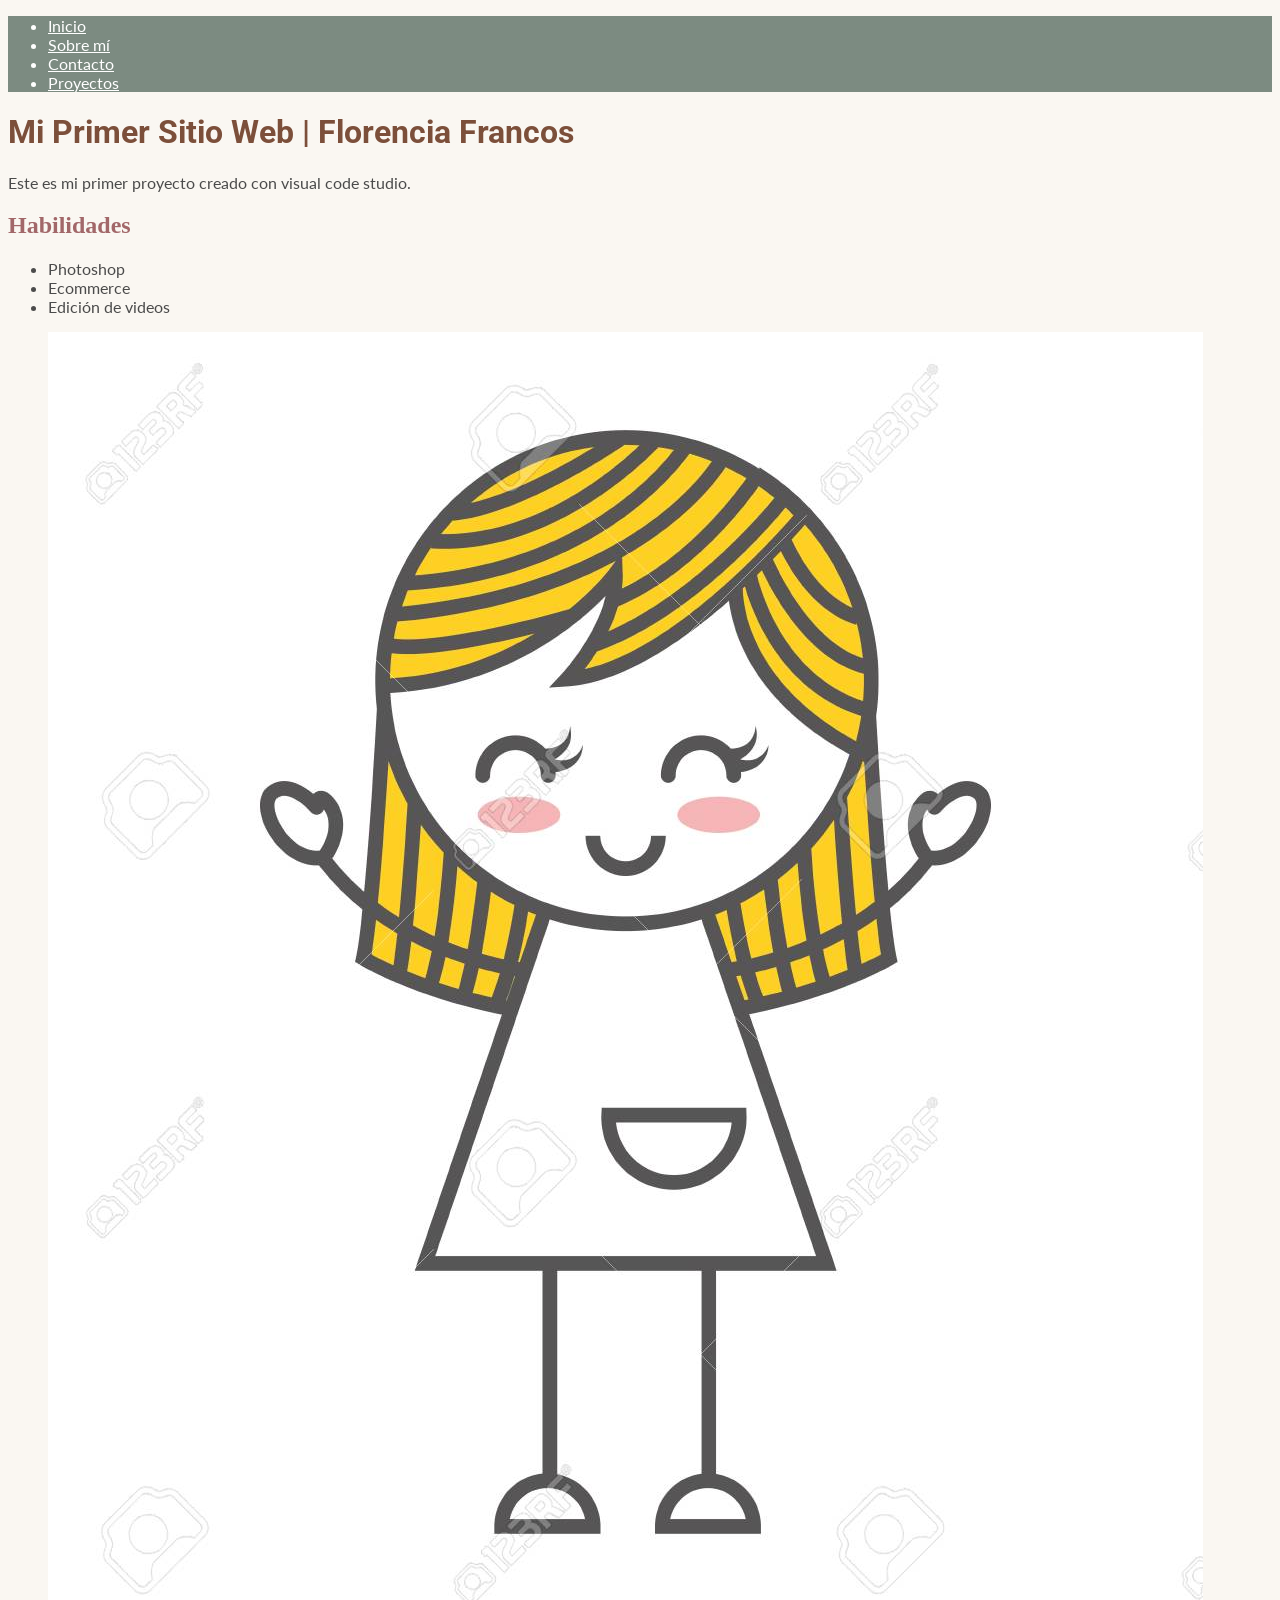
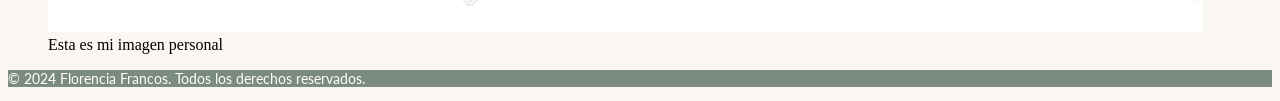
==== index.html @ 6471aec8 "Add files via upload" ====
<!DOCTYPE html>
<html lang="es">
<head>
    <meta charset="UTF-8" />
    <meta name="viewport" content="width=device-width, initial-scale=1.0" />
    <title>Mi Primer Sitio Web | Florencia Francos</title>
    <link rel="stylesheet" href="styles.css" />
</head>

<body>
    
    <header>
    <nav>
        <ul>
            <li><a href="index.html">Inicio</a></li>
            <li><a href="/pages/sobre-mi.html">Sobre mí</a></li>
            <li><a href="/pages/contacto.html">Contacto</a></li>
            <li><a href="/pages/proyectos.html">Proyectos</a></li>
        </ul>
    </nav>
    <h1>Mi Primer Sitio Web | Florencia Francos</h1>
</header>

<main>
    <section class="texto">
    <p> Este es mi primer proyecto creado con visual code studio.</p>
</section>
    <h2>Habilidades</h2>
    <section class="texto">
    <ul>
        <li>Photoshop</li>
        <li>Ecommerce</li>
        <li>Edición de videos</li>
    </ul>   
    </section>
</main>
<figure>
    <img src="imagenes/imagen nena.jpg" alt="Mi imagen" />
    <figcaption>Esta es mi imagen personal</figcaption>
</figure>
</body>
<footer>
    <p>© 2024 Florencia Francos. Todos los derechos reservados.</p>
</footer>  
    </html>
---- styles.css ----
/*Roboto - Google Fonts*/
@import url('https://fonts.googleapis.com/css2?family=Roboto:ital,wght@0,100..900;1,100..900&display=swap');    
/*font-family: "Roboto", sans-serif;*/

/*Lato - Google Fonts*/
@import url('https://fonts.googleapis.com/css2?family=Lato:ital,wght@0,100;0,300;0,400;0,700;0,900;1,100;1,300;1,400;1,700;1,900&display=swap');
/*font-family: "Lato", sans-serif;*/


h1{
    font-family: "Roboto", sans-serif;
    font-weight: 700;
    color: #7C4F3A  
}

h2{color: #A26769}

nav{
    background-color: #7C8B81;
    color: white;
    font-family: "Lato", sans-serif;
}
nav a{
    color: white;
}

.texto  {
    font-family: "Lato", sans-serif;
    font-weight: 400;
    color: #4B4B4B
}

body{
    background-color: #FAF7F2   
}

footer{
    background-color: #7C8B81;
    color: white;
    font-family: "Lato", sans-serif;
    font-size: 14px;}
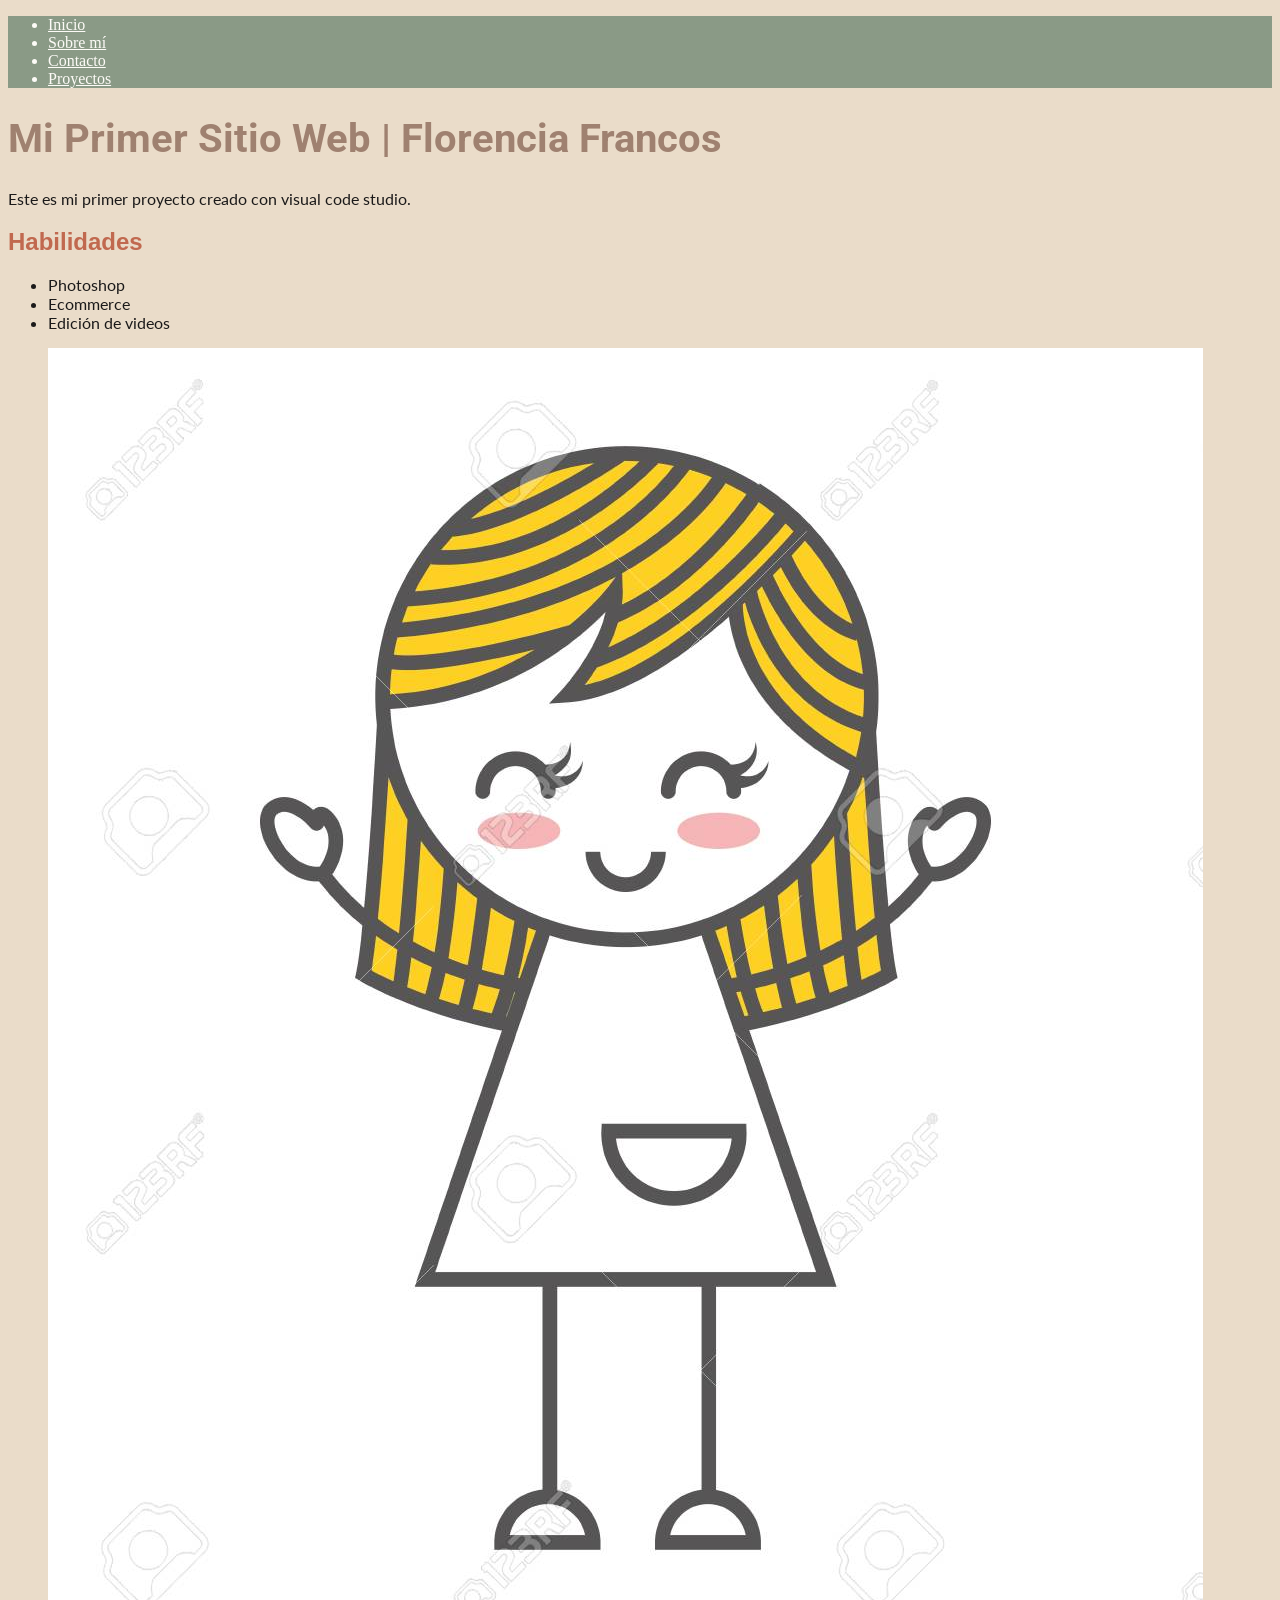
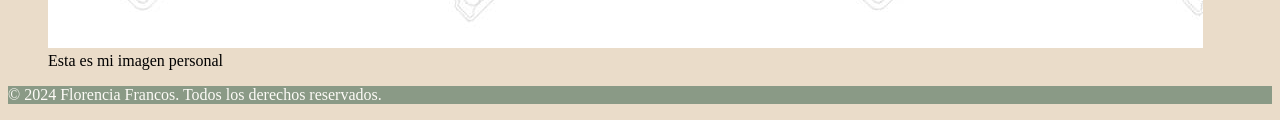
==== commit bffcd198: "Add files via upload" ====
--- a/index.html
+++ b/index.html
@@ -1,15 +1,14 @@
 <!DOCTYPE html>
 <html lang="es">
 <head>
-    <meta charset="UTF-8" />
+<meta charset="UTF-8" />
     <meta name="viewport" content="width=device-width, initial-scale=1.0" />
+    <link rel="stylesheet" href="styles.css" />
     <title>Mi Primer Sitio Web | Florencia Francos</title>
-    <link rel="stylesheet" href="styles.css" />
 </head>
 
 <body>
-    
-    <header>
+<header>
     <nav>
         <ul>
             <li><a href="index.html">Inicio</a></li>
@@ -18,28 +17,31 @@
             <li><a href="/pages/proyectos.html">Proyectos</a></li>
         </ul>
     </nav>
+
     <h1>Mi Primer Sitio Web | Florencia Francos</h1>
 </header>
+<main>
+    <article class="intro">
+        <p>Este es mi primer proyecto creado con visual code studio.</p>
+    </article>
 
-<main>
-    <section class="texto">
-    <p> Este es mi primer proyecto creado con visual code studio.</p>
-</section>
-    <h2>Habilidades</h2>
-    <section class="texto">
+    <section class="detalle">
+<h2>Habilidades</h2>
     <ul>
         <li>Photoshop</li>
         <li>Ecommerce</li>
         <li>Edición de videos</li>
     </ul>   
-    </section>
+</section>
+
+<figure>
+    <img src="imagenes/imagen.nena.jpg" alt="Mi imagen" />
+    <figcaption>Esta es mi imagen personal</figcaption>
+</figure> 
 </main>
-<figure>
-    <img src="imagenes/imagen nena.jpg" alt="Mi imagen" />
-    <figcaption>Esta es mi imagen personal</figcaption>
-</figure>
-</body>
+
 <footer>
     <p>© 2024 Florencia Francos. Todos los derechos reservados.</p>
-</footer>  
-    </html> +</footer>
+</body>    
+    </html>
--- a/styles.css
+++ b/styles.css
@@ -1,3 +1,5 @@
+/* Google Fonts*/   
+
 /*Roboto - Google Fonts*/
 @import url('https://fonts.googleapis.com/css2?family=Roboto:ital,wght@0,100..900;1,100..900&display=swap');    
 /*font-family: "Roboto", sans-serif;*/
@@ -6,36 +8,43 @@
 @import url('https://fonts.googleapis.com/css2?family=Lato:ital,wght@0,100;0,300;0,400;0,700;0,900;1,100;1,300;1,400;1,700;1,900&display=swap');
 /*font-family: "Lato", sans-serif;*/
 
-
-h1{
-    font-family: "Roboto", sans-serif;
-    font-weight: 700;
-    color: #7C4F3A  
+/* Estilos generales*/
+/*color de fondo */
+body {background-color: #EADCC9 ;
 }
 
-h2{color: #A26769}
+/*color de nav bar */
+nav {background-color: #8A9A86;
+color: #FDFBF7}
 
-nav{
-    background-color: #7C8B81;
-    color: white;
+/*color de links */
+nav a {color: #FDFBF7}
+
+/*color de footer */
+footer {background-color: #8A9A86;
+color: #FDFBF7}
+
+/*H1*/
+h1 {color: #9F8170;
+font-family: "Roboto", sans-serif;
+font-size: 2.5rem;}
+
+/*h2*/
+h2 {color: #C1694F  ;
+font-family: "Lato", sans-serif;
+font-size: 1.5rem;
+font-weight: 700;}
+
+/*intro*/
+.intro {
+    color: #1b1a1a;
+    font-family: "Lato", sans-serif;
+    font-size: 1rem;
+}
+
+/*detalle en lista*/
+.detalle {
+    color: #1b1a1a;
     font-family: "Lato", sans-serif;
 }
-nav a{
-    color: white;
-}
 
-.texto  {
-    font-family: "Lato", sans-serif;
-    font-weight: 400;
-    color: #4B4B4B
-}
-
-body{
-    background-color: #FAF7F2   
-}
-
-footer{
-    background-color: #7C8B81;
-    color: white;
-    font-family: "Lato", sans-serif;
-    font-size: 14px;}
